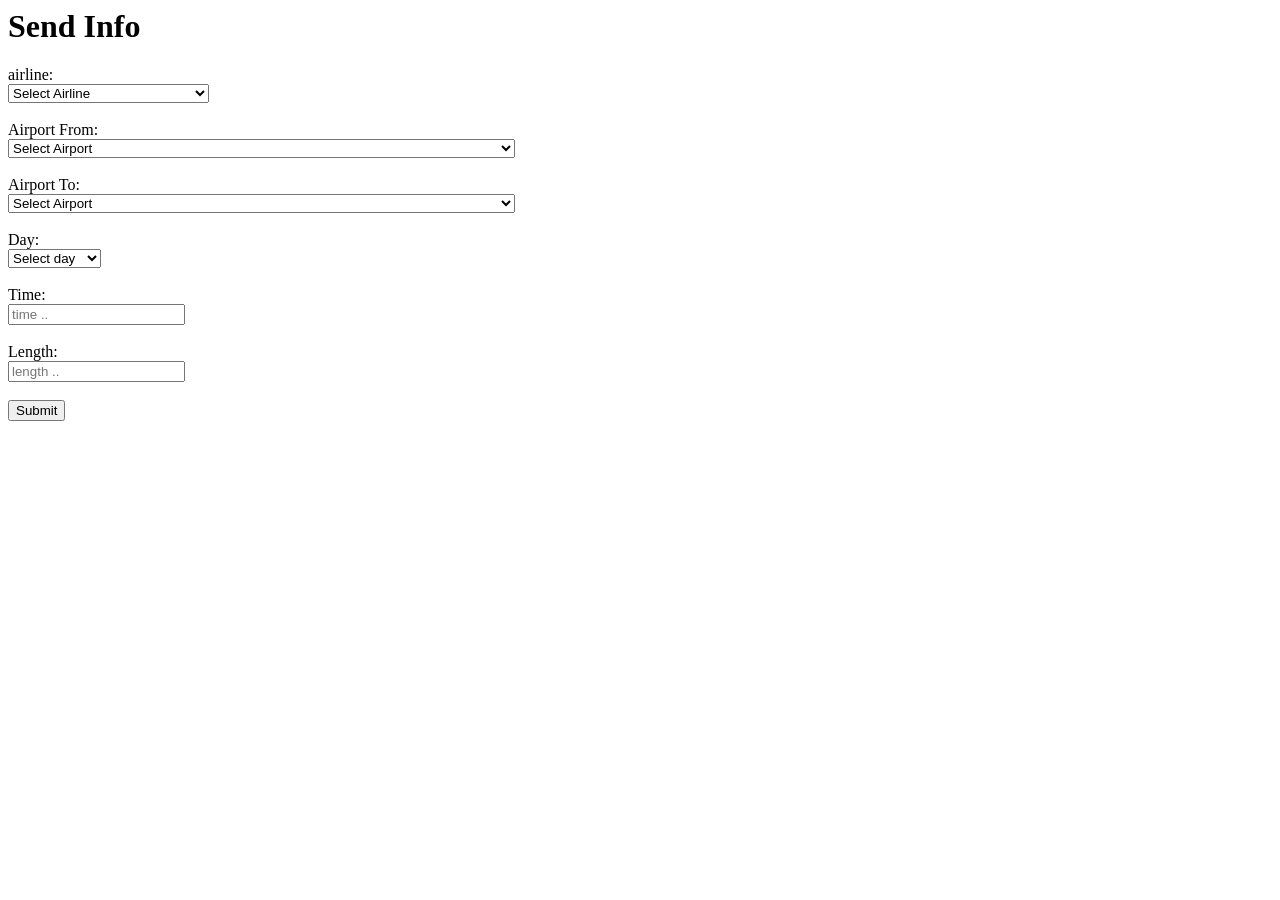
==== templates/get_info.html @ d347ab0a "without interface" ====
<html>
    <head>
        <title>Send Info</title>
    </head>
    <body>
        <h1>Send Info</h1>
        <div id="Info">
            <form action="/result" method="post">
                <label for="airline">airline:</label><br>
                <select id="airline" name="airline" required>
                  <option value="" disabled selected>Select Airline</option>
                  <option value="AS">Alaska Airlines AS / ASA</option>
                  <option value="AA">American Airlines AA / AAL</option>
                  <option value="AC">Air Canada AC / ACA</option>
                  <option value="AM">Aeromexico AM / AMX</option>
                  <option value="CO">Continental Airlines CO / COA</option>
                  <option value="DL">Delta Airlines DL / DAL</option>
                  <option value="FX">FedEx FX / FDX</option>
                  <option value="HA">Hawaiian Airlines HA / HAL</option>
                  <option value="NW">Northwest Airlines NW / NWA</option>
                  <option value="PO">Polar Air Cargo PO / PAC</option>
                  <option value="SW">Southwest Airlines SW / SWA</option>
                  <option value="UA">United Airlines UA / UAL</option>
                  <option value="5X">United Parcel (UPS) 5X / UPS</option>
                  <option value="VS">Virgin Atlantic VS / VIR</option>
                  <option value="VB">VivaAerobús VB / VIV</option>
                  <option value="WS">WestJet WS / WJ</option>
                </select><br><br>


                <!-- AirportFrom -->
                <label for="AirportFrom">Airport From:</label><br>
                <select id="AirportFrom" name="AirportFrom" required>
                    <option value="" disabled selected>Select Airport</option>
                    <option value="ATL">ATL - Hartsfield-Jackson Atlanta International Airport - Georgia</option>
                    <option value="AUS">AUS - Austin-Bergstrom International Airport - Texas</option>
                    <option value="BNA">BNA - Nashville International Airport - Tennessee</option>
                    <option value="BOS">BOS - Boston Logan International Airport - Massachusetts</option>
                    <option value="BWI">BWI - Baltimore-Washington International Thurgood Marshall Airport - Washington</option>
                    <option value="CLT">CLT - Charlotte Douglas International Airport - North Carolina</option>
                    <option value="DAL">DAL - Dallas Love Field - Texas</option>
                    <option value="DCA">DCA - Ronald Reagan Washington National Airport - Arlington, Virginia</option>
                    <option value="DEN">DEN - Denver International Airport - Colorado</option>
                    <option value="DFW">DFW - Dallas/Fort Worth International Airport - Texas</option>
                    <option value="DTW">DTW - Detroit Metropolitan Airport - Michigan</option>
                    <option value="EWR">EWR - Newark Liberty International Airport - New Jersey</option>
                    <option value="FLL">FLL - Fort Lauderdale–Hollywood International Airport - Florida</option>
                    <option value="HNL">HNL - Daniel K. Inouye International Airport - Honolulu, Hawaii</option>
                    <option value="HOU">HOU - William P. Hobby Airport - Houston, Texas</option>
                    <option value="IAD">IAD - Dulles International Airport - Virginia</option>
                    <option value="IAH">IAH - George Bush Intercontinental Airport - Houston, Texas</option>
                    <option value="JFK">JFK - John F. Kennedy International Airport - Queens, New York</option>
                    <option value="LAS">LAS - McCarran International Airport - Las Vegas, Nevada</option>
                    <option value="LAX">LAX - Los Angeles International Airport - California</option>
                    <option value="LGA">LGA - LaGuardia Airport - Queens, New York</option>
                    <option value="MCO">MCO - Orlando International Airport - Florida</option>
                    <option value="MDW">MDW - Chicago Midway International Airport - Illinois</option>
                    <option value="MIA">MIA - Miami International Airport - Florida</option>
                    <option value="MSP">MSP - Minneapolis–Saint Paul International Airport - Minnesota</option>
                    <option value="MSY">MSY - Louis Armstrong New Orleans International Airport - Louisiana</option>
                    <option value="OAK">OAK - Oakland International Airport - California</option>
                    <option value="ORD">ORD - O'Hare International Airport - Chicago, Illinois</option>
                    <option value="PDX">PDX - Portland International Airport - Oregon</option>
                    <option value="PHL">PHL - Philadelphia International Airport - Pennsylvania</option>
                    <option value="PHX">PHX - Phoenix Sky Harbor International Airport - Arizona</option>
                    <option value="RDU">RDU - Raleigh-Durham International Airport - North Carolina</option>
                    <option value="SAN">SAN - San Diego International Airport - California</option>
                    <option value="SEA">SEA - Seattle–Tacoma International Airport - Washington</option>
                    <option value="SFO">SFO - San Francisco International Airport - California</option>
                    <option value="SJC">SJC - Norman Y. Mineta San Jose International Airport - California</option>
                    <option value="SLC">SLC - Salt Lake City International Airport - Utah</option>
                    <option value="SMF">SMF - Sacramento International Airport - California</option>
                    <option value="STL">STL - St. Louis Lambert International Airport - Missouri</option>
                    <option value="TPA">TPA - Tampa International Airport - Florida</option>
                </select><br><br>
                <label for="AirportTo">Airport To:</label><br>
                <select id="AirportTo" name="AirportTo" required>
                    <option value="" disabled selected>Select Airport</option>
                    <option value="ATL">ATL - Hartsfield-Jackson Atlanta International Airport - Georgia</option>
                    <option value="AUS">AUS - Austin-Bergstrom International Airport - Texas</option>
                    <option value="BNA">BNA - Nashville International Airport - Tennessee</option>
                    <option value="BOS">BOS - Boston Logan International Airport - Massachusetts</option>
                    <option value="BWI">BWI - Baltimore-Washington International Thurgood Marshall Airport - Washington</option>
                    <option value="CLT">CLT - Charlotte Douglas International Airport - North Carolina</option>
                    <option value="DAL">DAL - Dallas Love Field - Texas</option>
                    <option value="DCA">DCA - Ronald Reagan Washington National Airport - Arlington, Virginia</option>
                    <option value="DEN">DEN - Denver International Airport - Colorado</option>
                    <option value="DFW">DFW - Dallas/Fort Worth International Airport - Texas</option>
                    <option value="DTW">DTW - Detroit Metropolitan Airport - Michigan</option>
                    <option value="EWR">EWR - Newark Liberty International Airport - New Jersey</option>
                    <option value="FLL">FLL - Fort Lauderdale–Hollywood International Airport - Florida</option>
                    <option value="HNL">HNL - Daniel K. Inouye International Airport - Honolulu, Hawaii</option>
                    <option value="HOU">HOU - William P. Hobby Airport - Houston, Texas</option>
                    <option value="IAD">IAD - Dulles International Airport - Virginia</option>
                    <option value="IAH">IAH - George Bush Intercontinental Airport - Houston, Texas</option>
                    <option value="JFK">JFK - John F. Kennedy International Airport - Queens, New York</option>
                    <option value="LAS">LAS - McCarran International Airport - Las Vegas, Nevada</option>
                    <option value="LAX">LAX - Los Angeles International Airport - California</option>
                    <option value="LGA">LGA - LaGuardia Airport - Queens, New York</option>
                    <option value="MCO">MCO - Orlando International Airport - Florida</option>
                    <option value="MDW">MDW - Chicago Midway International Airport - Illinois</option>
                    <option value="MIA">MIA - Miami International Airport - Florida</option>
                    <option value="MSP">MSP - Minneapolis–Saint Paul International Airport - Minnesota</option>
                    <option value="MSY">MSY - Louis Armstrong New Orleans International Airport - Louisiana</option>
                    <option value="OAK">OAK - Oakland International Airport - California</option>
                    <option value="ORD">ORD - O'Hare International Airport - Chicago, Illinois</option>
                    <option value="PDX">PDX - Portland International Airport - Oregon</option>
                    <option value="PHL">PHL - Philadelphia International Airport - Pennsylvania</option>
                    <option value="PHX">PHX - Phoenix Sky Harbor International Airport - Arizona</option>
                    <option value="RDU">RDU - Raleigh-Durham International Airport - North Carolina</option>
                    <option value="SAN">SAN - San Diego International Airport - California</option>
                    <option value="SEA">SEA - Seattle–Tacoma International Airport - Washington</option>
                    <option value="SFO">SFO - San Francisco International Airport - California</option>
                    <option value="SJC">SJC - Norman Y. Mineta San Jose International Airport - California</option>
                    <option value="SLC">SLC - Salt Lake City International Airport - Utah</option>
                    <option value="SMF">SMF - Sacramento International Airport - California</option>
                    <option value="STL">STL - St. Louis Lambert International Airport - Missouri</option>
                    <option value="TPA">TPA - Tampa International Airport - Florida</option>
                </select><br><br>
                <label for="day">Day:</label><br>
                <select id="day" name="day" required>
                    <option value="" disabled selected>Select day</option>
                    <option value="1">Monday</option>
                    <option value="2">Tuesday</option>
                    <option value="3">Wednesday</option>
                    <option value="4">Thursday</option>
                    <option value="5">Friday</option>
                    <option value="6">Saturday</option>  
                    <option value="7">Sunday</option>
                </select><br><br>
                <label for="time">Time:</label><br>
                <input type="text" id="time" name="time" required placeholder="time .."><br><br>
                <label for="Length">Length:</label><br>
                <input type="text" id="Length" name="Length" required placeholder="length .."><br><br>
                <button type="submit">Submit</button>




            </form>
        </div>
    </body>
</html>
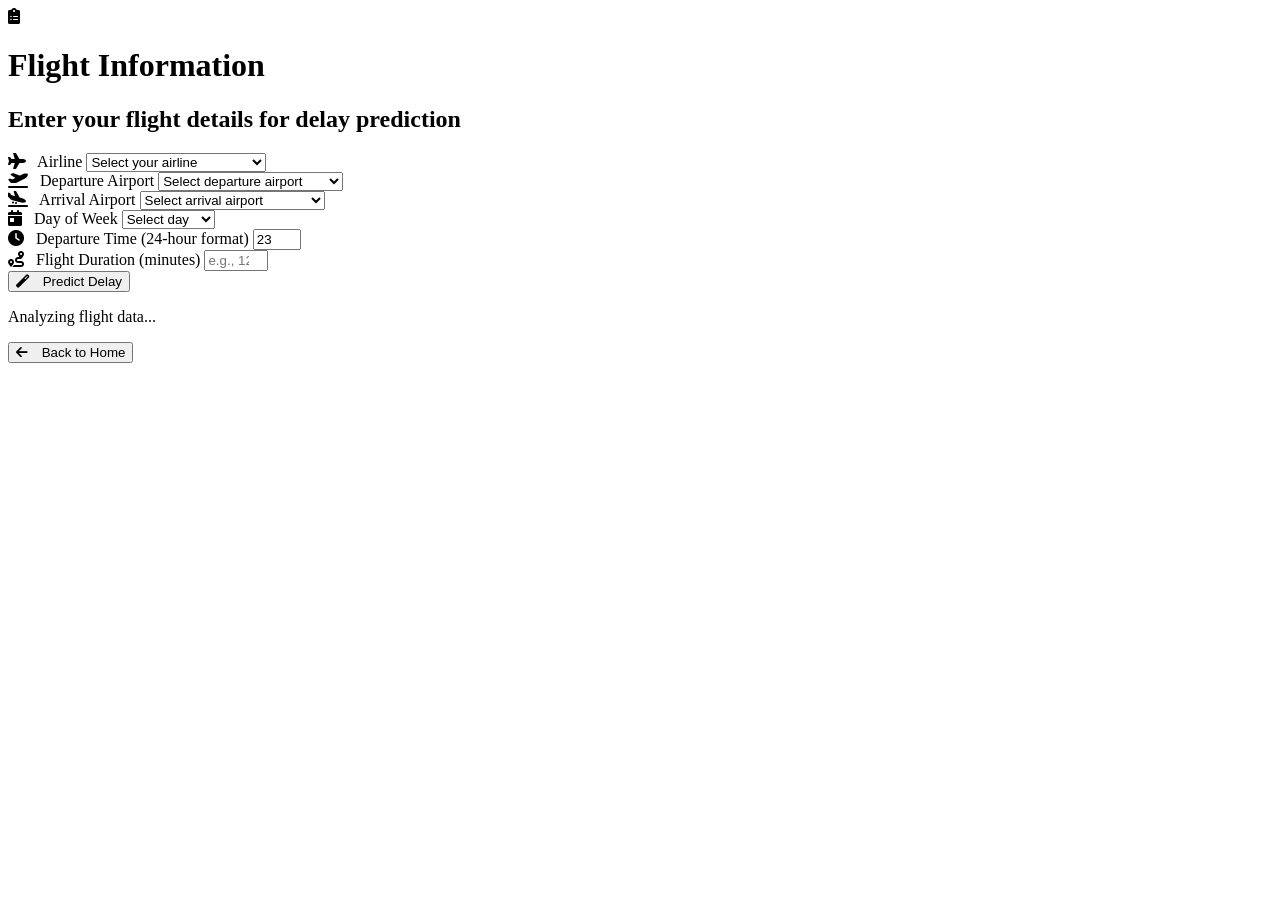
==== commit 134f7503: "with interface" ====
--- a/templates/get_info.html
+++ b/templates/get_info.html
@@ -1,143 +1,214 @@
-<html>
-    <head>
-        <title>Send Info</title>
-    </head>
+<!DOCTYPE html>
+<html lang="en">
+<head>
+    <title>Flight Information - Transport Delay Predictor</title>
+    <meta charset="UTF-8">
+    <meta name="viewport" content="width=device-width, initial-scale=1">
+    <link rel="stylesheet" href="{{ url_for('static', filename='style.css') }}">
+    <link href="https://cdnjs.cloudflare.com/ajax/libs/font-awesome/6.0.0/css/all.min.css" rel="stylesheet">
+</head>
     <body>
-        <h1>Send Info</h1>
-        <div id="Info">
-            <form action="/result" method="post">
-                <label for="airline">airline:</label><br>
-                <select id="airline" name="airline" required>
-                  <option value="" disabled selected>Select Airline</option>
-                  <option value="AS">Alaska Airlines AS / ASA</option>
-                  <option value="AA">American Airlines AA / AAL</option>
-                  <option value="AC">Air Canada AC / ACA</option>
-                  <option value="AM">Aeromexico AM / AMX</option>
-                  <option value="CO">Continental Airlines CO / COA</option>
-                  <option value="DL">Delta Airlines DL / DAL</option>
-                  <option value="FX">FedEx FX / FDX</option>
-                  <option value="HA">Hawaiian Airlines HA / HAL</option>
-                  <option value="NW">Northwest Airlines NW / NWA</option>
-                  <option value="PO">Polar Air Cargo PO / PAC</option>
-                  <option value="SW">Southwest Airlines SW / SWA</option>
-                  <option value="UA">United Airlines UA / UAL</option>
-                  <option value="5X">United Parcel (UPS) 5X / UPS</option>
-                  <option value="VS">Virgin Atlantic VS / VIR</option>
-                  <option value="VB">VivaAerobús VB / VIV</option>
-                  <option value="WS">WestJet WS / WJ</option>
-                </select><br><br>
-
-
-                <!-- AirportFrom -->
-                <label for="AirportFrom">Airport From:</label><br>
-                <select id="AirportFrom" name="AirportFrom" required>
-                    <option value="" disabled selected>Select Airport</option>
-                    <option value="ATL">ATL - Hartsfield-Jackson Atlanta International Airport - Georgia</option>
-                    <option value="AUS">AUS - Austin-Bergstrom International Airport - Texas</option>
-                    <option value="BNA">BNA - Nashville International Airport - Tennessee</option>
-                    <option value="BOS">BOS - Boston Logan International Airport - Massachusetts</option>
-                    <option value="BWI">BWI - Baltimore-Washington International Thurgood Marshall Airport - Washington</option>
-                    <option value="CLT">CLT - Charlotte Douglas International Airport - North Carolina</option>
-                    <option value="DAL">DAL - Dallas Love Field - Texas</option>
-                    <option value="DCA">DCA - Ronald Reagan Washington National Airport - Arlington, Virginia</option>
-                    <option value="DEN">DEN - Denver International Airport - Colorado</option>
-                    <option value="DFW">DFW - Dallas/Fort Worth International Airport - Texas</option>
-                    <option value="DTW">DTW - Detroit Metropolitan Airport - Michigan</option>
-                    <option value="EWR">EWR - Newark Liberty International Airport - New Jersey</option>
-                    <option value="FLL">FLL - Fort Lauderdale–Hollywood International Airport - Florida</option>
-                    <option value="HNL">HNL - Daniel K. Inouye International Airport - Honolulu, Hawaii</option>
-                    <option value="HOU">HOU - William P. Hobby Airport - Houston, Texas</option>
-                    <option value="IAD">IAD - Dulles International Airport - Virginia</option>
-                    <option value="IAH">IAH - George Bush Intercontinental Airport - Houston, Texas</option>
-                    <option value="JFK">JFK - John F. Kennedy International Airport - Queens, New York</option>
-                    <option value="LAS">LAS - McCarran International Airport - Las Vegas, Nevada</option>
-                    <option value="LAX">LAX - Los Angeles International Airport - California</option>
-                    <option value="LGA">LGA - LaGuardia Airport - Queens, New York</option>
-                    <option value="MCO">MCO - Orlando International Airport - Florida</option>
-                    <option value="MDW">MDW - Chicago Midway International Airport - Illinois</option>
-                    <option value="MIA">MIA - Miami International Airport - Florida</option>
-                    <option value="MSP">MSP - Minneapolis–Saint Paul International Airport - Minnesota</option>
-                    <option value="MSY">MSY - Louis Armstrong New Orleans International Airport - Louisiana</option>
-                    <option value="OAK">OAK - Oakland International Airport - California</option>
-                    <option value="ORD">ORD - O'Hare International Airport - Chicago, Illinois</option>
-                    <option value="PDX">PDX - Portland International Airport - Oregon</option>
-                    <option value="PHL">PHL - Philadelphia International Airport - Pennsylvania</option>
-                    <option value="PHX">PHX - Phoenix Sky Harbor International Airport - Arizona</option>
-                    <option value="RDU">RDU - Raleigh-Durham International Airport - North Carolina</option>
-                    <option value="SAN">SAN - San Diego International Airport - California</option>
-                    <option value="SEA">SEA - Seattle–Tacoma International Airport - Washington</option>
-                    <option value="SFO">SFO - San Francisco International Airport - California</option>
-                    <option value="SJC">SJC - Norman Y. Mineta San Jose International Airport - California</option>
-                    <option value="SLC">SLC - Salt Lake City International Airport - Utah</option>
-                    <option value="SMF">SMF - Sacramento International Airport - California</option>
-                    <option value="STL">STL - St. Louis Lambert International Airport - Missouri</option>
-                    <option value="TPA">TPA - Tampa International Airport - Florida</option>
-                </select><br><br>
-                <label for="AirportTo">Airport To:</label><br>
-                <select id="AirportTo" name="AirportTo" required>
-                    <option value="" disabled selected>Select Airport</option>
-                    <option value="ATL">ATL - Hartsfield-Jackson Atlanta International Airport - Georgia</option>
-                    <option value="AUS">AUS - Austin-Bergstrom International Airport - Texas</option>
-                    <option value="BNA">BNA - Nashville International Airport - Tennessee</option>
-                    <option value="BOS">BOS - Boston Logan International Airport - Massachusetts</option>
-                    <option value="BWI">BWI - Baltimore-Washington International Thurgood Marshall Airport - Washington</option>
-                    <option value="CLT">CLT - Charlotte Douglas International Airport - North Carolina</option>
-                    <option value="DAL">DAL - Dallas Love Field - Texas</option>
-                    <option value="DCA">DCA - Ronald Reagan Washington National Airport - Arlington, Virginia</option>
-                    <option value="DEN">DEN - Denver International Airport - Colorado</option>
-                    <option value="DFW">DFW - Dallas/Fort Worth International Airport - Texas</option>
-                    <option value="DTW">DTW - Detroit Metropolitan Airport - Michigan</option>
-                    <option value="EWR">EWR - Newark Liberty International Airport - New Jersey</option>
-                    <option value="FLL">FLL - Fort Lauderdale–Hollywood International Airport - Florida</option>
-                    <option value="HNL">HNL - Daniel K. Inouye International Airport - Honolulu, Hawaii</option>
-                    <option value="HOU">HOU - William P. Hobby Airport - Houston, Texas</option>
-                    <option value="IAD">IAD - Dulles International Airport - Virginia</option>
-                    <option value="IAH">IAH - George Bush Intercontinental Airport - Houston, Texas</option>
-                    <option value="JFK">JFK - John F. Kennedy International Airport - Queens, New York</option>
-                    <option value="LAS">LAS - McCarran International Airport - Las Vegas, Nevada</option>
-                    <option value="LAX">LAX - Los Angeles International Airport - California</option>
-                    <option value="LGA">LGA - LaGuardia Airport - Queens, New York</option>
-                    <option value="MCO">MCO - Orlando International Airport - Florida</option>
-                    <option value="MDW">MDW - Chicago Midway International Airport - Illinois</option>
-                    <option value="MIA">MIA - Miami International Airport - Florida</option>
-                    <option value="MSP">MSP - Minneapolis–Saint Paul International Airport - Minnesota</option>
-                    <option value="MSY">MSY - Louis Armstrong New Orleans International Airport - Louisiana</option>
-                    <option value="OAK">OAK - Oakland International Airport - California</option>
-                    <option value="ORD">ORD - O'Hare International Airport - Chicago, Illinois</option>
-                    <option value="PDX">PDX - Portland International Airport - Oregon</option>
-                    <option value="PHL">PHL - Philadelphia International Airport - Pennsylvania</option>
-                    <option value="PHX">PHX - Phoenix Sky Harbor International Airport - Arizona</option>
-                    <option value="RDU">RDU - Raleigh-Durham International Airport - North Carolina</option>
-                    <option value="SAN">SAN - San Diego International Airport - California</option>
-                    <option value="SEA">SEA - Seattle–Tacoma International Airport - Washington</option>
-                    <option value="SFO">SFO - San Francisco International Airport - California</option>
-                    <option value="SJC">SJC - Norman Y. Mineta San Jose International Airport - California</option>
-                    <option value="SLC">SLC - Salt Lake City International Airport - Utah</option>
-                    <option value="SMF">SMF - Sacramento International Airport - California</option>
-                    <option value="STL">STL - St. Louis Lambert International Airport - Missouri</option>
-                    <option value="TPA">TPA - Tampa International Airport - Florida</option>
-                </select><br><br>
-                <label for="day">Day:</label><br>
-                <select id="day" name="day" required>
-                    <option value="" disabled selected>Select day</option>
-                    <option value="1">Monday</option>
-                    <option value="2">Tuesday</option>
-                    <option value="3">Wednesday</option>
-                    <option value="4">Thursday</option>
-                    <option value="5">Friday</option>
-                    <option value="6">Saturday</option>  
-                    <option value="7">Sunday</option>
-                </select><br><br>
-                <label for="time">Time:</label><br>
-                <input type="text" id="time" name="time" required placeholder="time .."><br><br>
-                <label for="Length">Length:</label><br>
-                <input type="text" id="Length" name="Length" required placeholder="length .."><br><br>
-                <button type="submit">Submit</button>
-
-
-
-
-            </form>
+    <div class="container">
+        <div class="card">
+            <div class="icon">
+                <i class="fas fa-clipboard-list"></i>
+            </div>
+            <h1>Flight Information</h1>
+            <h2>Enter your flight details for delay prediction</h2>
+            
+            <div class="form-container">
+                <form action="/result" method="post" id="predictionForm">
+                    <div class="form-group">
+                        <label for="airline">
+                            <i class="fas fa-plane" style="margin-right: 8px;"></i>
+                            Airline
+                        </label>
+                        <select id="airline" name="airline" required>
+                            <option value="" disabled selected>Select your airline</option>
+                            <option value="AS">Alaska Airlines (AS)</option>
+                            <option value="AA">American Airlines (AA)</option>
+                            <option value="AC">Air Canada (AC)</option>
+                            <option value="AM">Aeromexico (AM)</option>
+                            <option value="CO">Continental Airlines (CO)</option>
+                            <option value="DL">Delta Airlines (DL)</option>
+                            <option value="FX">FedEx (FX)</option>
+                            <option value="HA">Hawaiian Airlines (HA)</option>
+                            <option value="NW">Northwest Airlines (NW)</option>
+                            <option value="PO">Polar Air Cargo (PO)</option>
+                            <option value="SW">Southwest Airlines (SW)</option>
+                            <option value="UA">United Airlines (UA)</option>
+                            <option value="5X">United Parcel Service (5X)</option>
+                            <option value="VS">Virgin Atlantic (VS)</option>
+                            <option value="VB">VivaAerobús (VB)</option>
+                            <option value="WS">WestJet (WS)</option>
+                        </select>
+                    </div>
+
+                    <div class="form-row">
+                        <div class="form-group">
+                            <label for="AirportFrom">
+                                <i class="fas fa-plane-departure" style="margin-right: 8px;"></i>
+                                Departure Airport
+                            </label>
+                            <select id="AirportFrom" name="AirportFrom" required>
+                                <option value="" disabled selected>Select departure airport</option>
+                                <option value="ATL">ATL - Atlanta</option>
+                                <option value="AUS">AUS - Austin</option>
+                                <option value="BNA">BNA - Nashville</option>
+                                <option value="BOS">BOS - Boston</option>
+                                <option value="BWI">BWI - Baltimore</option>
+                                <option value="CLT">CLT - Charlotte</option>
+                                <option value="DAL">DAL - Dallas Love Field</option>
+                                <option value="DCA">DCA - Washington National</option>
+                                <option value="DEN">DEN - Denver</option>
+                                <option value="DFW">DFW - Dallas/Fort Worth</option>
+                                <option value="DTW">DTW - Detroit</option>
+                                <option value="EWR">EWR - Newark</option>
+                                <option value="FLL">FLL - Fort Lauderdale</option>
+                                <option value="HNL">HNL - Honolulu</option>
+                                <option value="HOU">HOU - Houston Hobby</option>
+                                <option value="IAD">IAD - Washington Dulles</option>
+                                <option value="IAH">IAH - Houston Bush</option>
+                                <option value="JFK">JFK - New York JFK</option>
+                                <option value="LAS">LAS - Las Vegas</option>
+                                <option value="LAX">LAX - Los Angeles</option>
+                                <option value="LGA">LGA - New York LaGuardia</option>
+                                <option value="MCO">MCO - Orlando</option>
+                                <option value="MDW">MDW - Chicago Midway</option>
+                                <option value="MIA">MIA - Miami</option>
+                                <option value="MSP">MSP - Minneapolis</option>
+                                <option value="MSY">MSY - New Orleans</option>
+                                <option value="OAK">OAK - Oakland</option>
+                                <option value="ORD">ORD - Chicago O'Hare</option>
+                                <option value="PDX">PDX - Portland</option>
+                                <option value="PHL">PHL - Philadelphia</option>
+                                <option value="PHX">PHX - Phoenix</option>
+                                <option value="RDU">RDU - Raleigh-Durham</option>
+                                <option value="SAN">SAN - San Diego</option>
+                                <option value="SEA">SEA - Seattle</option>
+                                <option value="SFO">SFO - San Francisco</option>
+                                <option value="SJC">SJC - San Jose</option>
+                                <option value="SLC">SLC - Salt Lake City</option>
+                                <option value="SMF">SMF - Sacramento</option>
+                                <option value="STL">STL - St. Louis</option>
+                                <option value="TPA">TPA - Tampa</option>
+                            </select>
+                        </div>
+                        
+                        <div class="form-group">
+                            <label for="AirportTo">
+                                <i class="fas fa-plane-arrival" style="margin-right: 8px;"></i>
+                                Arrival Airport
+                            </label>
+                            <select id="AirportTo" name="AirportTo" required>
+                                <option value="" disabled selected>Select arrival airport</option>
+                                <option value="ATL">ATL - Atlanta</option>
+                                <option value="AUS">AUS - Austin</option>
+                                <option value="BNA">BNA - Nashville</option>
+                                <option value="BOS">BOS - Boston</option>
+                                <option value="BWI">BWI - Baltimore</option>
+                                <option value="CLT">CLT - Charlotte</option>
+                                <option value="DAL">DAL - Dallas Love Field</option>
+                                <option value="DCA">DCA - Washington National</option>
+                                <option value="DEN">DEN - Denver</option>
+                                <option value="DFW">DFW - Dallas/Fort Worth</option>
+                                <option value="DTW">DTW - Detroit</option>
+                                <option value="EWR">EWR - Newark</option>
+                                <option value="FLL">FLL - Fort Lauderdale</option>
+                                <option value="HNL">HNL - Honolulu</option>
+                                <option value="HOU">HOU - Houston Hobby</option>
+                                <option value="IAD">IAD - Washington Dulles</option>
+                                <option value="IAH">IAH - Houston Bush</option>
+                                <option value="JFK">JFK - New York JFK</option>
+                                <option value="LAS">LAS - Las Vegas</option>
+                                <option value="LAX">LAX - Los Angeles</option>
+                                <option value="LGA">LGA - New York LaGuardia</option>
+                                <option value="MCO">MCO - Orlando</option>
+                                <option value="MDW">MDW - Chicago Midway</option>
+                                <option value="MIA">MIA - Miami</option>
+                                <option value="MSP">MSP - Minneapolis</option>
+                                <option value="MSY">MSY - New Orleans</option>
+                                <option value="OAK">OAK - Oakland</option>
+                                <option value="ORD">ORD - Chicago O'Hare</option>
+                                <option value="PDX">PDX - Portland</option>
+                                <option value="PHL">PHL - Philadelphia</option>
+                                <option value="PHX">PHX - Phoenix</option>
+                                <option value="RDU">RDU - Raleigh-Durham</option>
+                                <option value="SAN">SAN - San Diego</option>
+                                <option value="SEA">SEA - Seattle</option>
+                                <option value="SFO">SFO - San Francisco</option>
+                                <option value="SJC">SJC - San Jose</option>
+                                <option value="SLC">SLC - Salt Lake City</option>
+                                <option value="SMF">SMF - Sacramento</option>
+                                <option value="STL">STL - St. Louis</option>
+                                <option value="TPA">TPA - Tampa</option>
+                            </select>
+                        </div>
+                    </div>
+
+                    <div class="form-row">
+                        <div class="form-group">
+                            <label for="day">
+                                <i class="fas fa-calendar-day" style="margin-right: 8px;"></i>
+                                Day of Week
+                            </label>
+                            <select id="day" name="day" required>
+                                <option value="" disabled selected>Select day</option>
+                                <option value="1">Monday</option>
+                                <option value="2">Tuesday</option>
+                                <option value="3">Wednesday</option>
+                                <option value="4">Thursday</option>
+                                <option value="5">Friday</option>
+                                <option value="6">Saturday</option>  
+                                <option value="7">Sunday</option>
+                            </select>
+                        </div>
+                        
+                        <div class="form-group">
+                            <label for="time">
+                                <i class="fas fa-clock" style="margin-right: 8px;"></i>
+                                Departure Time (24-hour format)
+                            </label>
+                            <input type="number" id="time" name="time" required placeholder="e.g., 14 for 2:00 PM" min="0" max="23">
+                        </div>
+                    </div>
+
+                    <div class="form-group">
+                        <label for="Length">
+                            <i class="fas fa-route" style="margin-right: 8px;"></i>
+                            Flight Duration (minutes)
+                        </label>
+                        <input type="number" id="Length" name="Length" required placeholder="e.g., 120 for 2 hours" min="30" max="1440">
+                    </div>
+
+                    <button type="submit" class="btn">
+                        <i class="fas fa-magic" style="margin-right: 10px;"></i>
+                        Predict Delay
+                    </button>
+                    
+                    <div class="loading" id="loading">
+                        <div class="spinner"></div>
+                        <p>Analyzing flight data...</p>
+                    </div>
+                </form>
+                
+                <button class="btn btn-secondary" onclick="window.location.href='/'">
+                    <i class="fas fa-arrow-left" style="margin-right: 10px;"></i>
+                    Back to Home
+                </button>
+            </div>
         </div>
-    </body>
+    </div>
+
+    <script>
+        document.getElementById('predictionForm').addEventListener('submit', function() {
+            document.getElementById('loading').style.display = 'block';
+        });
+        
+        // Auto-populate time with current hour
+        const now = new Date();
+        const currentHour = now.getHours();
+        document.getElementById('time').value = currentHour;
+    </script>
+</body>
 </html>
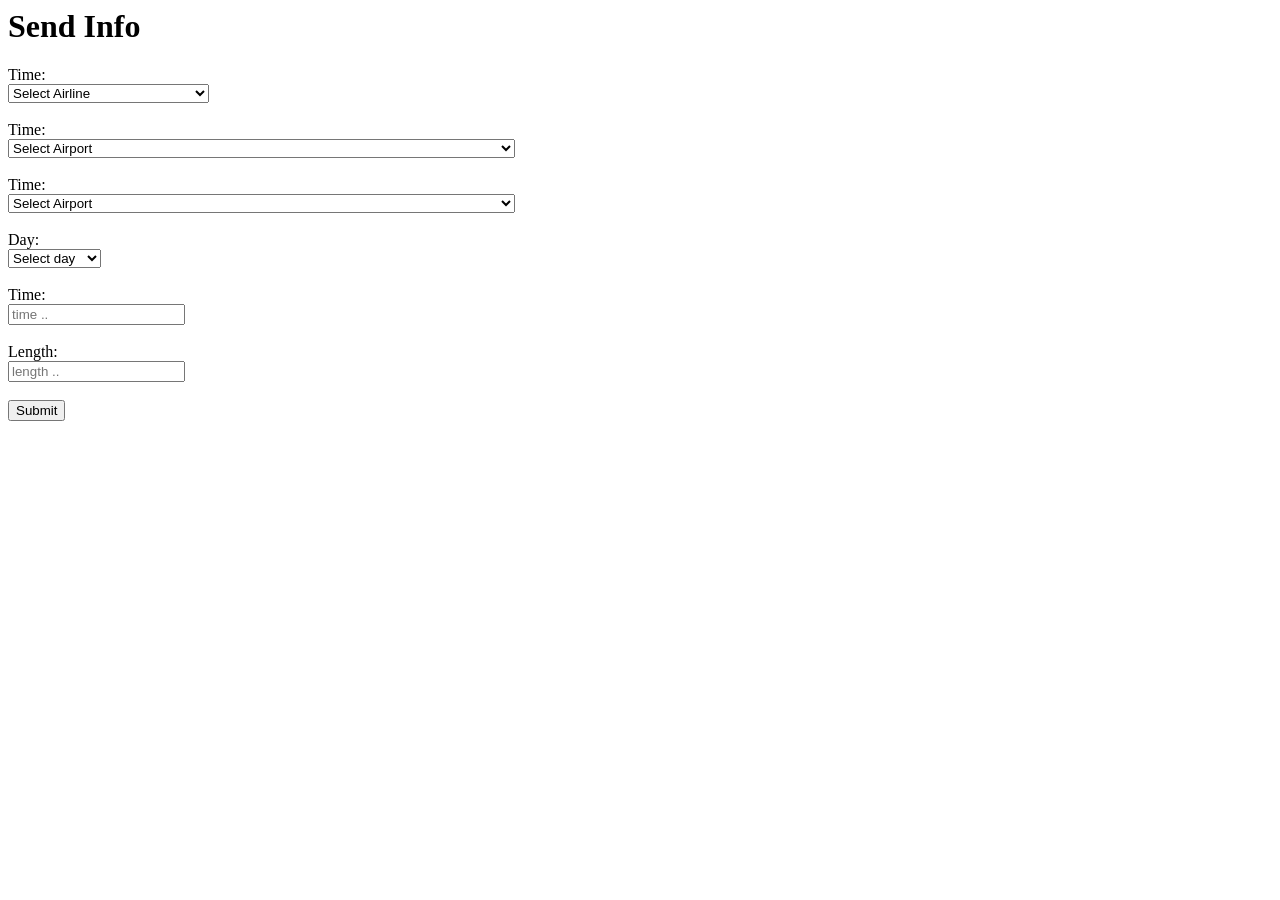
==== commit 2dda7af2: "Add .gitignore, create get_info route and template, remove unused test file" ====
--- a/templates/get_info.html
+++ b/templates/get_info.html
@@ -1,214 +1,171 @@
-<!DOCTYPE html>
-<html lang="en">
-<head>
-    <title>Flight Information - Transport Delay Predictor</title>
-    <meta charset="UTF-8">
-    <meta name="viewport" content="width=device-width, initial-scale=1">
-    <link rel="stylesheet" href="{{ url_for('static', filename='style.css') }}">
-    <link href="https://cdnjs.cloudflare.com/ajax/libs/font-awesome/6.0.0/css/all.min.css" rel="stylesheet">
-</head>
+<html>
+    <head>
+        <title>Send Info</title>
+    </head>
     <body>
-    <div class="container">
-        <div class="card">
-            <div class="icon">
-                <i class="fas fa-clipboard-list"></i>
-            </div>
-            <h1>Flight Information</h1>
-            <h2>Enter your flight details for delay prediction</h2>
-            
-            <div class="form-container">
-                <form action="/result" method="post" id="predictionForm">
-                    <div class="form-group">
-                        <label for="airline">
-                            <i class="fas fa-plane" style="margin-right: 8px;"></i>
-                            Airline
-                        </label>
-                        <select id="airline" name="airline" required>
-                            <option value="" disabled selected>Select your airline</option>
-                            <option value="AS">Alaska Airlines (AS)</option>
-                            <option value="AA">American Airlines (AA)</option>
-                            <option value="AC">Air Canada (AC)</option>
-                            <option value="AM">Aeromexico (AM)</option>
-                            <option value="CO">Continental Airlines (CO)</option>
-                            <option value="DL">Delta Airlines (DL)</option>
-                            <option value="FX">FedEx (FX)</option>
-                            <option value="HA">Hawaiian Airlines (HA)</option>
-                            <option value="NW">Northwest Airlines (NW)</option>
-                            <option value="PO">Polar Air Cargo (PO)</option>
-                            <option value="SW">Southwest Airlines (SW)</option>
-                            <option value="UA">United Airlines (UA)</option>
-                            <option value="5X">United Parcel Service (5X)</option>
-                            <option value="VS">Virgin Atlantic (VS)</option>
-                            <option value="VB">VivaAerobús (VB)</option>
-                            <option value="WS">WestJet (WS)</option>
-                        </select>
-                    </div>
+        <h1>Send Info</h1>
+        <div id="Info">
+            <form onsubmit="send_info()", method="post">
 
-                    <div class="form-row">
-                        <div class="form-group">
-                            <label for="AirportFrom">
-                                <i class="fas fa-plane-departure" style="margin-right: 8px;"></i>
-                                Departure Airport
-                            </label>
-                            <select id="AirportFrom" name="AirportFrom" required>
-                                <option value="" disabled selected>Select departure airport</option>
-                                <option value="ATL">ATL - Atlanta</option>
-                                <option value="AUS">AUS - Austin</option>
-                                <option value="BNA">BNA - Nashville</option>
-                                <option value="BOS">BOS - Boston</option>
-                                <option value="BWI">BWI - Baltimore</option>
-                                <option value="CLT">CLT - Charlotte</option>
-                                <option value="DAL">DAL - Dallas Love Field</option>
-                                <option value="DCA">DCA - Washington National</option>
-                                <option value="DEN">DEN - Denver</option>
-                                <option value="DFW">DFW - Dallas/Fort Worth</option>
-                                <option value="DTW">DTW - Detroit</option>
-                                <option value="EWR">EWR - Newark</option>
-                                <option value="FLL">FLL - Fort Lauderdale</option>
-                                <option value="HNL">HNL - Honolulu</option>
-                                <option value="HOU">HOU - Houston Hobby</option>
-                                <option value="IAD">IAD - Washington Dulles</option>
-                                <option value="IAH">IAH - Houston Bush</option>
-                                <option value="JFK">JFK - New York JFK</option>
-                                <option value="LAS">LAS - Las Vegas</option>
-                                <option value="LAX">LAX - Los Angeles</option>
-                                <option value="LGA">LGA - New York LaGuardia</option>
-                                <option value="MCO">MCO - Orlando</option>
-                                <option value="MDW">MDW - Chicago Midway</option>
-                                <option value="MIA">MIA - Miami</option>
-                                <option value="MSP">MSP - Minneapolis</option>
-                                <option value="MSY">MSY - New Orleans</option>
-                                <option value="OAK">OAK - Oakland</option>
-                                <option value="ORD">ORD - Chicago O'Hare</option>
-                                <option value="PDX">PDX - Portland</option>
-                                <option value="PHL">PHL - Philadelphia</option>
-                                <option value="PHX">PHX - Phoenix</option>
-                                <option value="RDU">RDU - Raleigh-Durham</option>
-                                <option value="SAN">SAN - San Diego</option>
-                                <option value="SEA">SEA - Seattle</option>
-                                <option value="SFO">SFO - San Francisco</option>
-                                <option value="SJC">SJC - San Jose</option>
-                                <option value="SLC">SLC - Salt Lake City</option>
-                                <option value="SMF">SMF - Sacramento</option>
-                                <option value="STL">STL - St. Louis</option>
-                                <option value="TPA">TPA - Tampa</option>
-                            </select>
-                        </div>
-                        
-                        <div class="form-group">
-                            <label for="AirportTo">
-                                <i class="fas fa-plane-arrival" style="margin-right: 8px;"></i>
-                                Arrival Airport
-                            </label>
-                            <select id="AirportTo" name="AirportTo" required>
-                                <option value="" disabled selected>Select arrival airport</option>
-                                <option value="ATL">ATL - Atlanta</option>
-                                <option value="AUS">AUS - Austin</option>
-                                <option value="BNA">BNA - Nashville</option>
-                                <option value="BOS">BOS - Boston</option>
-                                <option value="BWI">BWI - Baltimore</option>
-                                <option value="CLT">CLT - Charlotte</option>
-                                <option value="DAL">DAL - Dallas Love Field</option>
-                                <option value="DCA">DCA - Washington National</option>
-                                <option value="DEN">DEN - Denver</option>
-                                <option value="DFW">DFW - Dallas/Fort Worth</option>
-                                <option value="DTW">DTW - Detroit</option>
-                                <option value="EWR">EWR - Newark</option>
-                                <option value="FLL">FLL - Fort Lauderdale</option>
-                                <option value="HNL">HNL - Honolulu</option>
-                                <option value="HOU">HOU - Houston Hobby</option>
-                                <option value="IAD">IAD - Washington Dulles</option>
-                                <option value="IAH">IAH - Houston Bush</option>
-                                <option value="JFK">JFK - New York JFK</option>
-                                <option value="LAS">LAS - Las Vegas</option>
-                                <option value="LAX">LAX - Los Angeles</option>
-                                <option value="LGA">LGA - New York LaGuardia</option>
-                                <option value="MCO">MCO - Orlando</option>
-                                <option value="MDW">MDW - Chicago Midway</option>
-                                <option value="MIA">MIA - Miami</option>
-                                <option value="MSP">MSP - Minneapolis</option>
-                                <option value="MSY">MSY - New Orleans</option>
-                                <option value="OAK">OAK - Oakland</option>
-                                <option value="ORD">ORD - Chicago O'Hare</option>
-                                <option value="PDX">PDX - Portland</option>
-                                <option value="PHL">PHL - Philadelphia</option>
-                                <option value="PHX">PHX - Phoenix</option>
-                                <option value="RDU">RDU - Raleigh-Durham</option>
-                                <option value="SAN">SAN - San Diego</option>
-                                <option value="SEA">SEA - Seattle</option>
-                                <option value="SFO">SFO - San Francisco</option>
-                                <option value="SJC">SJC - San Jose</option>
-                                <option value="SLC">SLC - Salt Lake City</option>
-                                <option value="SMF">SMF - Sacramento</option>
-                                <option value="STL">STL - St. Louis</option>
-                                <option value="TPA">TPA - Tampa</option>
-                            </select>
-                        </div>
-                    </div>
 
-                    <div class="form-row">
-                        <div class="form-group">
-                            <label for="day">
-                                <i class="fas fa-calendar-day" style="margin-right: 8px;"></i>
-                                Day of Week
-                            </label>
-                            <select id="day" name="day" required>
-                                <option value="" disabled selected>Select day</option>
-                                <option value="1">Monday</option>
-                                <option value="2">Tuesday</option>
-                                <option value="3">Wednesday</option>
-                                <option value="4">Thursday</option>
-                                <option value="5">Friday</option>
-                                <option value="6">Saturday</option>  
-                                <option value="7">Sunday</option>
-                            </select>
-                        </div>
-                        
-                        <div class="form-group">
-                            <label for="time">
-                                <i class="fas fa-clock" style="margin-right: 8px;"></i>
-                                Departure Time (24-hour format)
-                            </label>
-                            <input type="number" id="time" name="time" required placeholder="e.g., 14 for 2:00 PM" min="0" max="23">
-                        </div>
-                    </div>
 
-                    <div class="form-group">
-                        <label for="Length">
-                            <i class="fas fa-route" style="margin-right: 8px;"></i>
-                            Flight Duration (minutes)
-                        </label>
-                        <input type="number" id="Length" name="Length" required placeholder="e.g., 120 for 2 hours" min="30" max="1440">
-                    </div>
 
-                    <button type="submit" class="btn">
-                        <i class="fas fa-magic" style="margin-right: 10px;"></i>
-                        Predict Delay
-                    </button>
-                    
-                    <div class="loading" id="loading">
-                        <div class="spinner"></div>
-                        <p>Analyzing flight data...</p>
-                    </div>
-                </form>
-                
-                <button class="btn btn-secondary" onclick="window.location.href='/'">
-                    <i class="fas fa-arrow-left" style="margin-right: 10px;"></i>
-                    Back to Home
-                </button>
-            </div>
+                <label for="airline">Time:</label><br>
+                <select id="airline" name="airline" required>
+                  <option value="" disabled selected>Select Airline</option>
+                      <option value="AA">American Airlines AA / AAL</option>
+                  <option value="AC">Air Canada AC / ACA</option>
+                  <option value="AM">Aeromexico AM / AMX</option>
+                  <option value="CO">Continental Airlines CO / COA</option>
+                  <option value="DL">Delta Airlines DL / DAL</option>
+                  <option value="FX">FedEx FX / FDX</option>
+                  <option value="HA">Hawaiian Airlines HA / HAL</option>
+                  <option value="NW">Northwest Airlines NW / NWA</option>
+                  <option value="PO">Polar Air Cargo PO / PAC</option>
+                  <option value="SW">Southwest Airlines SW / SWA</option>
+                  <option value="UA">United Airlines UA / UAL</option>
+                  <option value="5X">United Parcel (UPS) 5X / UPS</option>
+                  <option value="VS">Virgin Atlantic VS / VIR</option>
+                  <option value="VB">VivaAerobús VB / VIV</option>
+                  <option value="WS">WestJet WS / WJ</option>
+                </select><br><br>
+
+
+                <!-- AirportFrom -->
+                <label for="AirportFrom">Time:</label><br>
+                <select id="AirportFrom" name="AirportFrom" required>
+                    <option value="" disabled selected>Select Airport</option>
+                    <option value="ATL">ATL - Hartsfield-Jackson Atlanta International Airport - Georgia</option>
+                    <option value="AUS">AUS - Austin-Bergstrom International Airport - Texas</option>
+                    <option value="BNA">BNA - Nashville International Airport - Tennessee</option>
+                    <option value="BOS">BOS - Boston Logan International Airport - Massachusetts</option>
+                    <option value="BWI">BWI - Baltimore-Washington International Thurgood Marshall Airport - Washington</option>
+                    <option value="CLT">CLT - Charlotte Douglas International Airport - North Carolina</option>
+                    <option value="DAL">DAL - Dallas Love Field - Texas</option>
+                    <option value="DCA">DCA - Ronald Reagan Washington National Airport - Arlington, Virginia</option>
+                    <option value="DEN">DEN - Denver International Airport - Colorado</option>
+                    <option value="DFW">DFW - Dallas/Fort Worth International Airport - Texas</option>
+                    <option value="DTW">DTW - Detroit Metropolitan Airport - Michigan</option>
+                    <option value="EWR">EWR - Newark Liberty International Airport - New Jersey</option>
+                    <option value="FLL">FLL - Fort Lauderdale–Hollywood International Airport - Florida</option>
+                    <option value="HNL">HNL - Daniel K. Inouye International Airport - Honolulu, Hawaii</option>
+                    <option value="HOU">HOU - William P. Hobby Airport - Houston, Texas</option>
+                    <option value="IAD">IAD - Dulles International Airport - Virginia</option>
+                    <option value="IAH">IAH - George Bush Intercontinental Airport - Houston, Texas</option>
+                    <option value="JFK">JFK - John F. Kennedy International Airport - Queens, New York</option>
+                    <option value="LAS">LAS - McCarran International Airport - Las Vegas, Nevada</option>
+                    <option value="LAX">LAX - Los Angeles International Airport - California</option>
+                    <option value="LGA">LGA - LaGuardia Airport - Queens, New York</option>
+                    <option value="MCO">MCO - Orlando International Airport - Florida</option>
+                    <option value="MDW">MDW - Chicago Midway International Airport - Illinois</option>
+                    <option value="MIA">MIA - Miami International Airport - Florida</option>
+                    <option value="MSP">MSP - Minneapolis–Saint Paul International Airport - Minnesota</option>
+                    <option value="MSY">MSY - Louis Armstrong New Orleans International Airport - Louisiana</option>
+                    <option value="OAK">OAK - Oakland International Airport - California</option>
+                    <option value="ORD">ORD - O'Hare International Airport - Chicago, Illinois</option>
+                    <option value="PDX">PDX - Portland International Airport - Oregon</option>
+                    <option value="PHL">PHL - Philadelphia International Airport - Pennsylvania</option>
+                    <option value="PHX">PHX - Phoenix Sky Harbor International Airport - Arizona</option>
+                    <option value="RDU">RDU - Raleigh-Durham International Airport - North Carolina</option>
+                    <option value="SAN">SAN - San Diego International Airport - California</option>
+                    <option value="SEA">SEA - Seattle–Tacoma International Airport - Washington</option>
+                    <option value="SFO">SFO - San Francisco International Airport - California</option>
+                    <option value="SJC">SJC - Norman Y. Mineta San Jose International Airport - California</option>
+                    <option value="SLC">SLC - Salt Lake City International Airport - Utah</option>
+                    <option value="SMF">SMF - Sacramento International Airport - California</option>
+                    <option value="STL">STL - St. Louis Lambert International Airport - Missouri</option>
+                    <option value="TPA">TPA - Tampa International Airport - Florida</option>
+                </select><br><br>
+                <label for="AirportTo">Time:</label><br>
+                <select id="AirportTo" name="AirportTo" required>
+                    <option value="" disabled selected>Select Airport</option>
+                    <option value="ATL">ATL - Hartsfield-Jackson Atlanta International Airport - Georgia</option>
+                    <option value="AUS">AUS - Austin-Bergstrom International Airport - Texas</option>
+                    <option value="BNA">BNA - Nashville International Airport - Tennessee</option>
+                    <option value="BOS">BOS - Boston Logan International Airport - Massachusetts</option>
+                    <option value="BWI">BWI - Baltimore-Washington International Thurgood Marshall Airport - Washington</option>
+                    <option value="CLT">CLT - Charlotte Douglas International Airport - North Carolina</option>
+                    <option value="DAL">DAL - Dallas Love Field - Texas</option>
+                    <option value="DCA">DCA - Ronald Reagan Washington National Airport - Arlington, Virginia</option>
+                    <option value="DEN">DEN - Denver International Airport - Colorado</option>
+                    <option value="DFW">DFW - Dallas/Fort Worth International Airport - Texas</option>
+                    <option value="DTW">DTW - Detroit Metropolitan Airport - Michigan</option>
+                    <option value="EWR">EWR - Newark Liberty International Airport - New Jersey</option>
+                    <option value="FLL">FLL - Fort Lauderdale–Hollywood International Airport - Florida</option>
+                    <option value="HNL">HNL - Daniel K. Inouye International Airport - Honolulu, Hawaii</option>
+                    <option value="HOU">HOU - William P. Hobby Airport - Houston, Texas</option>
+                    <option value="IAD">IAD - Dulles International Airport - Virginia</option>
+                    <option value="IAH">IAH - George Bush Intercontinental Airport - Houston, Texas</option>
+                    <option value="JFK">JFK - John F. Kennedy International Airport - Queens, New York</option>
+                    <option value="LAS">LAS - McCarran International Airport - Las Vegas, Nevada</option>
+                    <option value="LAX">LAX - Los Angeles International Airport - California</option>
+                    <option value="LGA">LGA - LaGuardia Airport - Queens, New York</option>
+                    <option value="MCO">MCO - Orlando International Airport - Florida</option>
+                    <option value="MDW">MDW - Chicago Midway International Airport - Illinois</option>
+                    <option value="MIA">MIA - Miami International Airport - Florida</option>
+                    <option value="MSP">MSP - Minneapolis–Saint Paul International Airport - Minnesota</option>
+                    <option value="MSY">MSY - Louis Armstrong New Orleans International Airport - Louisiana</option>
+                    <option value="OAK">OAK - Oakland International Airport - California</option>
+                    <option value="ORD">ORD - O'Hare International Airport - Chicago, Illinois</option>
+                    <option value="PDX">PDX - Portland International Airport - Oregon</option>
+                    <option value="PHL">PHL - Philadelphia International Airport - Pennsylvania</option>
+                    <option value="PHX">PHX - Phoenix Sky Harbor International Airport - Arizona</option>
+                    <option value="RDU">RDU - Raleigh-Durham International Airport - North Carolina</option>
+                    <option value="SAN">SAN - San Diego International Airport - California</option>
+                    <option value="SEA">SEA - Seattle–Tacoma International Airport - Washington</option>
+                    <option value="SFO">SFO - San Francisco International Airport - California</option>
+                    <option value="SJC">SJC - Norman Y. Mineta San Jose International Airport - California</option>
+                    <option value="SLC">SLC - Salt Lake City International Airport - Utah</option>
+                    <option value="SMF">SMF - Sacramento International Airport - California</option>
+                    <option value="STL">STL - St. Louis Lambert International Airport - Missouri</option>
+                    <option value="TPA">TPA - Tampa International Airport - Florida</option>
+                </select><br><br>
+                <label for="day">Day:</label><br>
+                <select id="day" name="day" required>
+                    <option value="" disabled selected>Select day</option>
+                    <option value="1">Monday</option>
+                    <option value="2">Tuesday</option>
+                    <option value="3">Wednesday</option>
+                    <option value="4">Thursday</option>
+                    <option value="5">Friday</option>
+                    <option value="6">Saturday</option>  
+                    <option value="7">Sunday</option>
+                </select><br><br>
+                <label for="time">Time:</label><br>
+                <input type="text" id="time" required placeholder="time .."><br><br>
+                <label for="Length">Length:</label><br>
+                <input type="text" id="Length" required placeholder="length .."><br><br>
+                <button type="submit">Submit</button>
+
+
+
+
+            </form>
         </div>
-    </div>
+    </body>
+    <script>
+        function send_info(event)
+        {
+            event.preventDefault();
+            let data = {
+                airline: document.getElementById('airline').value,
+                AirportFrom: document.getElementById('AirportFrom').value,
+                AirportTo: document.getElementById('AirportTo').value,
+                day: document.getElementById('day').value,
+                time: document.getElementById('time').value,
+                Length: document.getElementById('Length').value
+            }
+            fetch("http://127.0.0.1:5000/result", {
+                method: "POST",
+                headers: {
+                    "Content-Type": "application/json"
+                },
+                body: JSON.stringify(data)
+            }
+            )
+        }
+    </script>
+</html> 
 
-    <script>
-        document.getElementById('predictionForm').addEventListener('submit', function() {
-            document.getElementById('loading').style.display = 'block';
-        });
-        
-        // Auto-populate time with current hour
-        const now = new Date();
-        const currentHour = now.getHours();
-        document.getElementById('time').value = currentHour;
-    </script>
-</body>
-</html>+
+
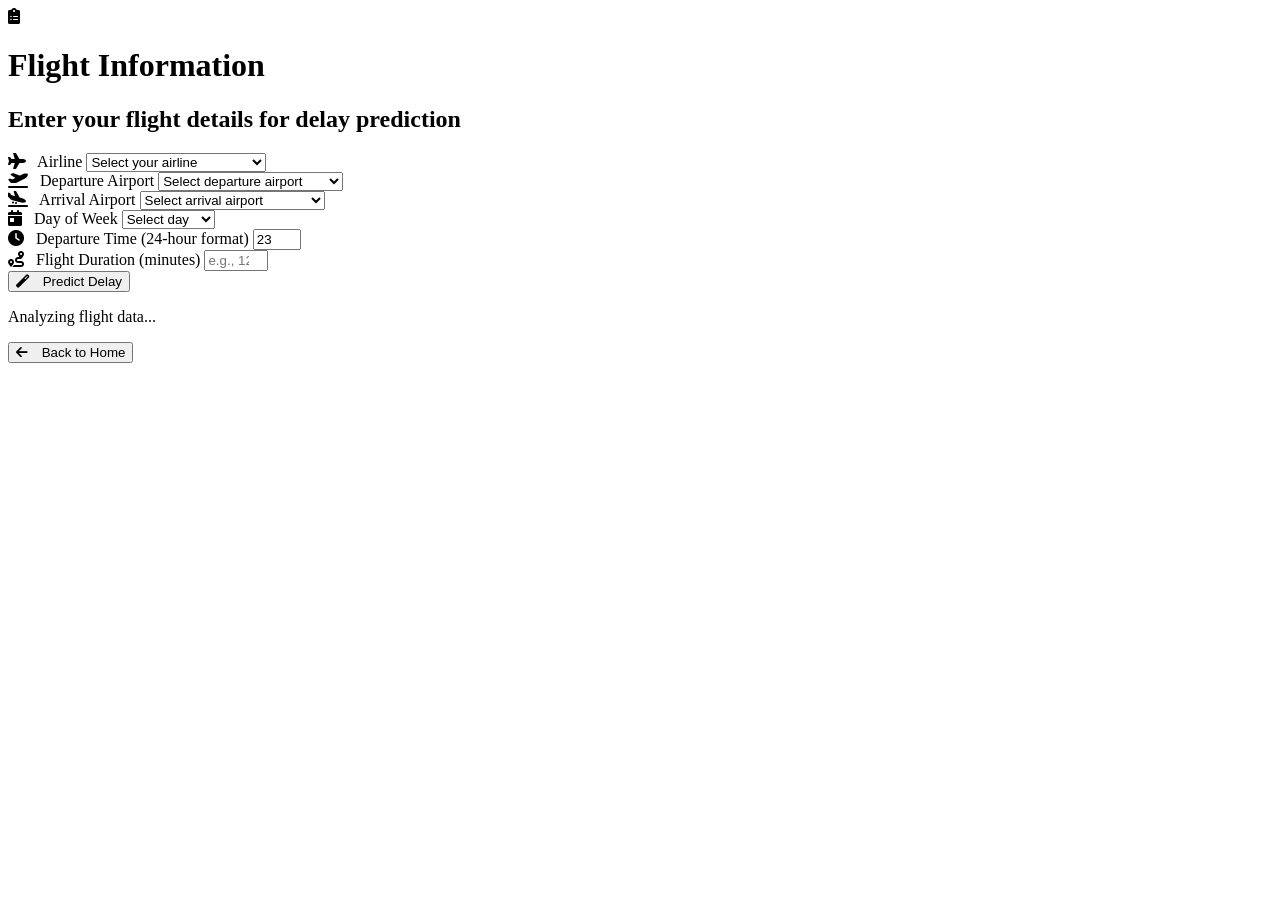
==== commit 59647701: "remove Alaska Airlines option from airline selection" ====
--- a/templates/get_info.html
+++ b/templates/get_info.html
@@ -1,171 +1,213 @@
-<html>
-    <head>
-        <title>Send Info</title>
-    </head>
+<!DOCTYPE html>
+<html lang="en">
+<head>
+    <title>Flight Information - Transport Delay Predictor</title>
+    <meta charset="UTF-8">
+    <meta name="viewport" content="width=device-width, initial-scale=1">
+    <link rel="stylesheet" href="{{ url_for('static', filename='style.css') }}">
+    <link href="https://cdnjs.cloudflare.com/ajax/libs/font-awesome/6.0.0/css/all.min.css" rel="stylesheet">
+</head>
     <body>
-        <h1>Send Info</h1>
-        <div id="Info">
-            <form onsubmit="send_info()", method="post">
-
-
-
-
-                <label for="airline">Time:</label><br>
-                <select id="airline" name="airline" required>
-                  <option value="" disabled selected>Select Airline</option>
-                      <option value="AA">American Airlines AA / AAL</option>
-                  <option value="AC">Air Canada AC / ACA</option>
-                  <option value="AM">Aeromexico AM / AMX</option>
-                  <option value="CO">Continental Airlines CO / COA</option>
-                  <option value="DL">Delta Airlines DL / DAL</option>
-                  <option value="FX">FedEx FX / FDX</option>
-                  <option value="HA">Hawaiian Airlines HA / HAL</option>
-                  <option value="NW">Northwest Airlines NW / NWA</option>
-                  <option value="PO">Polar Air Cargo PO / PAC</option>
-                  <option value="SW">Southwest Airlines SW / SWA</option>
-                  <option value="UA">United Airlines UA / UAL</option>
-                  <option value="5X">United Parcel (UPS) 5X / UPS</option>
-                  <option value="VS">Virgin Atlantic VS / VIR</option>
-                  <option value="VB">VivaAerobús VB / VIV</option>
-                  <option value="WS">WestJet WS / WJ</option>
-                </select><br><br>
-
-
-                <!-- AirportFrom -->
-                <label for="AirportFrom">Time:</label><br>
-                <select id="AirportFrom" name="AirportFrom" required>
-                    <option value="" disabled selected>Select Airport</option>
-                    <option value="ATL">ATL - Hartsfield-Jackson Atlanta International Airport - Georgia</option>
-                    <option value="AUS">AUS - Austin-Bergstrom International Airport - Texas</option>
-                    <option value="BNA">BNA - Nashville International Airport - Tennessee</option>
-                    <option value="BOS">BOS - Boston Logan International Airport - Massachusetts</option>
-                    <option value="BWI">BWI - Baltimore-Washington International Thurgood Marshall Airport - Washington</option>
-                    <option value="CLT">CLT - Charlotte Douglas International Airport - North Carolina</option>
-                    <option value="DAL">DAL - Dallas Love Field - Texas</option>
-                    <option value="DCA">DCA - Ronald Reagan Washington National Airport - Arlington, Virginia</option>
-                    <option value="DEN">DEN - Denver International Airport - Colorado</option>
-                    <option value="DFW">DFW - Dallas/Fort Worth International Airport - Texas</option>
-                    <option value="DTW">DTW - Detroit Metropolitan Airport - Michigan</option>
-                    <option value="EWR">EWR - Newark Liberty International Airport - New Jersey</option>
-                    <option value="FLL">FLL - Fort Lauderdale–Hollywood International Airport - Florida</option>
-                    <option value="HNL">HNL - Daniel K. Inouye International Airport - Honolulu, Hawaii</option>
-                    <option value="HOU">HOU - William P. Hobby Airport - Houston, Texas</option>
-                    <option value="IAD">IAD - Dulles International Airport - Virginia</option>
-                    <option value="IAH">IAH - George Bush Intercontinental Airport - Houston, Texas</option>
-                    <option value="JFK">JFK - John F. Kennedy International Airport - Queens, New York</option>
-                    <option value="LAS">LAS - McCarran International Airport - Las Vegas, Nevada</option>
-                    <option value="LAX">LAX - Los Angeles International Airport - California</option>
-                    <option value="LGA">LGA - LaGuardia Airport - Queens, New York</option>
-                    <option value="MCO">MCO - Orlando International Airport - Florida</option>
-                    <option value="MDW">MDW - Chicago Midway International Airport - Illinois</option>
-                    <option value="MIA">MIA - Miami International Airport - Florida</option>
-                    <option value="MSP">MSP - Minneapolis–Saint Paul International Airport - Minnesota</option>
-                    <option value="MSY">MSY - Louis Armstrong New Orleans International Airport - Louisiana</option>
-                    <option value="OAK">OAK - Oakland International Airport - California</option>
-                    <option value="ORD">ORD - O'Hare International Airport - Chicago, Illinois</option>
-                    <option value="PDX">PDX - Portland International Airport - Oregon</option>
-                    <option value="PHL">PHL - Philadelphia International Airport - Pennsylvania</option>
-                    <option value="PHX">PHX - Phoenix Sky Harbor International Airport - Arizona</option>
-                    <option value="RDU">RDU - Raleigh-Durham International Airport - North Carolina</option>
-                    <option value="SAN">SAN - San Diego International Airport - California</option>
-                    <option value="SEA">SEA - Seattle–Tacoma International Airport - Washington</option>
-                    <option value="SFO">SFO - San Francisco International Airport - California</option>
-                    <option value="SJC">SJC - Norman Y. Mineta San Jose International Airport - California</option>
-                    <option value="SLC">SLC - Salt Lake City International Airport - Utah</option>
-                    <option value="SMF">SMF - Sacramento International Airport - California</option>
-                    <option value="STL">STL - St. Louis Lambert International Airport - Missouri</option>
-                    <option value="TPA">TPA - Tampa International Airport - Florida</option>
-                </select><br><br>
-                <label for="AirportTo">Time:</label><br>
-                <select id="AirportTo" name="AirportTo" required>
-                    <option value="" disabled selected>Select Airport</option>
-                    <option value="ATL">ATL - Hartsfield-Jackson Atlanta International Airport - Georgia</option>
-                    <option value="AUS">AUS - Austin-Bergstrom International Airport - Texas</option>
-                    <option value="BNA">BNA - Nashville International Airport - Tennessee</option>
-                    <option value="BOS">BOS - Boston Logan International Airport - Massachusetts</option>
-                    <option value="BWI">BWI - Baltimore-Washington International Thurgood Marshall Airport - Washington</option>
-                    <option value="CLT">CLT - Charlotte Douglas International Airport - North Carolina</option>
-                    <option value="DAL">DAL - Dallas Love Field - Texas</option>
-                    <option value="DCA">DCA - Ronald Reagan Washington National Airport - Arlington, Virginia</option>
-                    <option value="DEN">DEN - Denver International Airport - Colorado</option>
-                    <option value="DFW">DFW - Dallas/Fort Worth International Airport - Texas</option>
-                    <option value="DTW">DTW - Detroit Metropolitan Airport - Michigan</option>
-                    <option value="EWR">EWR - Newark Liberty International Airport - New Jersey</option>
-                    <option value="FLL">FLL - Fort Lauderdale–Hollywood International Airport - Florida</option>
-                    <option value="HNL">HNL - Daniel K. Inouye International Airport - Honolulu, Hawaii</option>
-                    <option value="HOU">HOU - William P. Hobby Airport - Houston, Texas</option>
-                    <option value="IAD">IAD - Dulles International Airport - Virginia</option>
-                    <option value="IAH">IAH - George Bush Intercontinental Airport - Houston, Texas</option>
-                    <option value="JFK">JFK - John F. Kennedy International Airport - Queens, New York</option>
-                    <option value="LAS">LAS - McCarran International Airport - Las Vegas, Nevada</option>
-                    <option value="LAX">LAX - Los Angeles International Airport - California</option>
-                    <option value="LGA">LGA - LaGuardia Airport - Queens, New York</option>
-                    <option value="MCO">MCO - Orlando International Airport - Florida</option>
-                    <option value="MDW">MDW - Chicago Midway International Airport - Illinois</option>
-                    <option value="MIA">MIA - Miami International Airport - Florida</option>
-                    <option value="MSP">MSP - Minneapolis–Saint Paul International Airport - Minnesota</option>
-                    <option value="MSY">MSY - Louis Armstrong New Orleans International Airport - Louisiana</option>
-                    <option value="OAK">OAK - Oakland International Airport - California</option>
-                    <option value="ORD">ORD - O'Hare International Airport - Chicago, Illinois</option>
-                    <option value="PDX">PDX - Portland International Airport - Oregon</option>
-                    <option value="PHL">PHL - Philadelphia International Airport - Pennsylvania</option>
-                    <option value="PHX">PHX - Phoenix Sky Harbor International Airport - Arizona</option>
-                    <option value="RDU">RDU - Raleigh-Durham International Airport - North Carolina</option>
-                    <option value="SAN">SAN - San Diego International Airport - California</option>
-                    <option value="SEA">SEA - Seattle–Tacoma International Airport - Washington</option>
-                    <option value="SFO">SFO - San Francisco International Airport - California</option>
-                    <option value="SJC">SJC - Norman Y. Mineta San Jose International Airport - California</option>
-                    <option value="SLC">SLC - Salt Lake City International Airport - Utah</option>
-                    <option value="SMF">SMF - Sacramento International Airport - California</option>
-                    <option value="STL">STL - St. Louis Lambert International Airport - Missouri</option>
-                    <option value="TPA">TPA - Tampa International Airport - Florida</option>
-                </select><br><br>
-                <label for="day">Day:</label><br>
-                <select id="day" name="day" required>
-                    <option value="" disabled selected>Select day</option>
-                    <option value="1">Monday</option>
-                    <option value="2">Tuesday</option>
-                    <option value="3">Wednesday</option>
-                    <option value="4">Thursday</option>
-                    <option value="5">Friday</option>
-                    <option value="6">Saturday</option>  
-                    <option value="7">Sunday</option>
-                </select><br><br>
-                <label for="time">Time:</label><br>
-                <input type="text" id="time" required placeholder="time .."><br><br>
-                <label for="Length">Length:</label><br>
-                <input type="text" id="Length" required placeholder="length .."><br><br>
-                <button type="submit">Submit</button>
-
-
-
-
-            </form>
+    <div class="container">
+        <div class="card">
+            <div class="icon">
+                <i class="fas fa-clipboard-list"></i>
+            </div>
+            <h1>Flight Information</h1>
+            <h2>Enter your flight details for delay prediction</h2>
+            
+            <div class="form-container">
+                <form action="/result" method="post" id="predictionForm">
+                    <div class="form-group">
+                        <label for="airline">
+                            <i class="fas fa-plane" style="margin-right: 8px;"></i>
+                            Airline
+                        </label>
+                        <select id="airline" name="airline" required>
+                            <option value="" disabled selected>Select your airline</option>
+                            <option value="AA">American Airlines (AA)</option>
+                            <option value="AC">Air Canada (AC)</option>
+                            <option value="AM">Aeromexico (AM)</option>
+                            <option value="CO">Continental Airlines (CO)</option>
+                            <option value="DL">Delta Airlines (DL)</option>
+                            <option value="FX">FedEx (FX)</option>
+                            <option value="HA">Hawaiian Airlines (HA)</option>
+                            <option value="NW">Northwest Airlines (NW)</option>
+                            <option value="PO">Polar Air Cargo (PO)</option>
+                            <option value="SW">Southwest Airlines (SW)</option>
+                            <option value="UA">United Airlines (UA)</option>
+                            <option value="5X">United Parcel Service (5X)</option>
+                            <option value="VS">Virgin Atlantic (VS)</option>
+                            <option value="VB">VivaAerobús (VB)</option>
+                            <option value="WS">WestJet (WS)</option>
+                        </select>
+                    </div>
+
+                    <div class="form-row">
+                        <div class="form-group">
+                            <label for="AirportFrom">
+                                <i class="fas fa-plane-departure" style="margin-right: 8px;"></i>
+                                Departure Airport
+                            </label>
+                            <select id="AirportFrom" name="AirportFrom" required>
+                                <option value="" disabled selected>Select departure airport</option>
+                                <option value="ATL">ATL - Atlanta</option>
+                                <option value="AUS">AUS - Austin</option>
+                                <option value="BNA">BNA - Nashville</option>
+                                <option value="BOS">BOS - Boston</option>
+                                <option value="BWI">BWI - Baltimore</option>
+                                <option value="CLT">CLT - Charlotte</option>
+                                <option value="DAL">DAL - Dallas Love Field</option>
+                                <option value="DCA">DCA - Washington National</option>
+                                <option value="DEN">DEN - Denver</option>
+                                <option value="DFW">DFW - Dallas/Fort Worth</option>
+                                <option value="DTW">DTW - Detroit</option>
+                                <option value="EWR">EWR - Newark</option>
+                                <option value="FLL">FLL - Fort Lauderdale</option>
+                                <option value="HNL">HNL - Honolulu</option>
+                                <option value="HOU">HOU - Houston Hobby</option>
+                                <option value="IAD">IAD - Washington Dulles</option>
+                                <option value="IAH">IAH - Houston Bush</option>
+                                <option value="JFK">JFK - New York JFK</option>
+                                <option value="LAS">LAS - Las Vegas</option>
+                                <option value="LAX">LAX - Los Angeles</option>
+                                <option value="LGA">LGA - New York LaGuardia</option>
+                                <option value="MCO">MCO - Orlando</option>
+                                <option value="MDW">MDW - Chicago Midway</option>
+                                <option value="MIA">MIA - Miami</option>
+                                <option value="MSP">MSP - Minneapolis</option>
+                                <option value="MSY">MSY - New Orleans</option>
+                                <option value="OAK">OAK - Oakland</option>
+                                <option value="ORD">ORD - Chicago O'Hare</option>
+                                <option value="PDX">PDX - Portland</option>
+                                <option value="PHL">PHL - Philadelphia</option>
+                                <option value="PHX">PHX - Phoenix</option>
+                                <option value="RDU">RDU - Raleigh-Durham</option>
+                                <option value="SAN">SAN - San Diego</option>
+                                <option value="SEA">SEA - Seattle</option>
+                                <option value="SFO">SFO - San Francisco</option>
+                                <option value="SJC">SJC - San Jose</option>
+                                <option value="SLC">SLC - Salt Lake City</option>
+                                <option value="SMF">SMF - Sacramento</option>
+                                <option value="STL">STL - St. Louis</option>
+                                <option value="TPA">TPA - Tampa</option>
+                            </select>
+                        </div>
+                        
+                        <div class="form-group">
+                            <label for="AirportTo">
+                                <i class="fas fa-plane-arrival" style="margin-right: 8px;"></i>
+                                Arrival Airport
+                            </label>
+                            <select id="AirportTo" name="AirportTo" required>
+                                <option value="" disabled selected>Select arrival airport</option>
+                                <option value="ATL">ATL - Atlanta</option>
+                                <option value="AUS">AUS - Austin</option>
+                                <option value="BNA">BNA - Nashville</option>
+                                <option value="BOS">BOS - Boston</option>
+                                <option value="BWI">BWI - Baltimore</option>
+                                <option value="CLT">CLT - Charlotte</option>
+                                <option value="DAL">DAL - Dallas Love Field</option>
+                                <option value="DCA">DCA - Washington National</option>
+                                <option value="DEN">DEN - Denver</option>
+                                <option value="DFW">DFW - Dallas/Fort Worth</option>
+                                <option value="DTW">DTW - Detroit</option>
+                                <option value="EWR">EWR - Newark</option>
+                                <option value="FLL">FLL - Fort Lauderdale</option>
+                                <option value="HNL">HNL - Honolulu</option>
+                                <option value="HOU">HOU - Houston Hobby</option>
+                                <option value="IAD">IAD - Washington Dulles</option>
+                                <option value="IAH">IAH - Houston Bush</option>
+                                <option value="JFK">JFK - New York JFK</option>
+                                <option value="LAS">LAS - Las Vegas</option>
+                                <option value="LAX">LAX - Los Angeles</option>
+                                <option value="LGA">LGA - New York LaGuardia</option>
+                                <option value="MCO">MCO - Orlando</option>
+                                <option value="MDW">MDW - Chicago Midway</option>
+                                <option value="MIA">MIA - Miami</option>
+                                <option value="MSP">MSP - Minneapolis</option>
+                                <option value="MSY">MSY - New Orleans</option>
+                                <option value="OAK">OAK - Oakland</option>
+                                <option value="ORD">ORD - Chicago O'Hare</option>
+                                <option value="PDX">PDX - Portland</option>
+                                <option value="PHL">PHL - Philadelphia</option>
+                                <option value="PHX">PHX - Phoenix</option>
+                                <option value="RDU">RDU - Raleigh-Durham</option>
+                                <option value="SAN">SAN - San Diego</option>
+                                <option value="SEA">SEA - Seattle</option>
+                                <option value="SFO">SFO - San Francisco</option>
+                                <option value="SJC">SJC - San Jose</option>
+                                <option value="SLC">SLC - Salt Lake City</option>
+                                <option value="SMF">SMF - Sacramento</option>
+                                <option value="STL">STL - St. Louis</option>
+                                <option value="TPA">TPA - Tampa</option>
+                            </select>
+                        </div>
+                    </div>
+
+                    <div class="form-row">
+                        <div class="form-group">
+                            <label for="day">
+                                <i class="fas fa-calendar-day" style="margin-right: 8px;"></i>
+                                Day of Week
+                            </label>
+                            <select id="day" name="day" required>
+                                <option value="" disabled selected>Select day</option>
+                                <option value="1">Monday</option>
+                                <option value="2">Tuesday</option>
+                                <option value="3">Wednesday</option>
+                                <option value="4">Thursday</option>
+                                <option value="5">Friday</option>
+                                <option value="6">Saturday</option>  
+                                <option value="7">Sunday</option>
+                            </select>
+                        </div>
+                        
+                        <div class="form-group">
+                            <label for="time">
+                                <i class="fas fa-clock" style="margin-right: 8px;"></i>
+                                Departure Time (24-hour format)
+                            </label>
+                            <input type="number" id="time" name="time" required placeholder="e.g., 14 for 2:00 PM" min="0" max="23">
+                        </div>
+                    </div>
+
+                    <div class="form-group">
+                        <label for="Length">
+                            <i class="fas fa-route" style="margin-right: 8px;"></i>
+                            Flight Duration (minutes)
+                        </label>
+                        <input type="number" id="Length" name="Length" required placeholder="e.g., 120 for 2 hours" min="30" max="1440">
+                    </div>
+
+                    <button type="submit" class="btn">
+                        <i class="fas fa-magic" style="margin-right: 10px;"></i>
+                        Predict Delay
+                    </button>
+                    
+                    <div class="loading" id="loading">
+                        <div class="spinner"></div>
+                        <p>Analyzing flight data...</p>
+                    </div>
+                </form>
+                
+                <button class="btn btn-secondary" onclick="window.location.href='/'">
+                    <i class="fas fa-arrow-left" style="margin-right: 10px;"></i>
+                    Back to Home
+                </button>
+            </div>
         </div>
-    </body>
+    </div>
+
     <script>
-        function send_info(event)
-        {
-            event.preventDefault();
-            let data = {
-                airline: document.getElementById('airline').value,
-                AirportFrom: document.getElementById('AirportFrom').value,
-                AirportTo: document.getElementById('AirportTo').value,
-                day: document.getElementById('day').value,
-                time: document.getElementById('time').value,
-                Length: document.getElementById('Length').value
-            }
-            fetch("http://127.0.0.1:5000/result", {
-                method: "POST",
-                headers: {
-                    "Content-Type": "application/json"
-                },
-                body: JSON.stringify(data)
-            }
-            )
-        }
+        document.getElementById('predictionForm').addEventListener('submit', function() {
+            document.getElementById('loading').style.display = 'block';
+        });
+        
+        // Auto-populate time with current hour
+        const now = new Date();
+        const currentHour = now.getHours();
+        document.getElementById('time').value = currentHour;
     </script>
-</html> 
-
-
-
+</body>
+</html>
